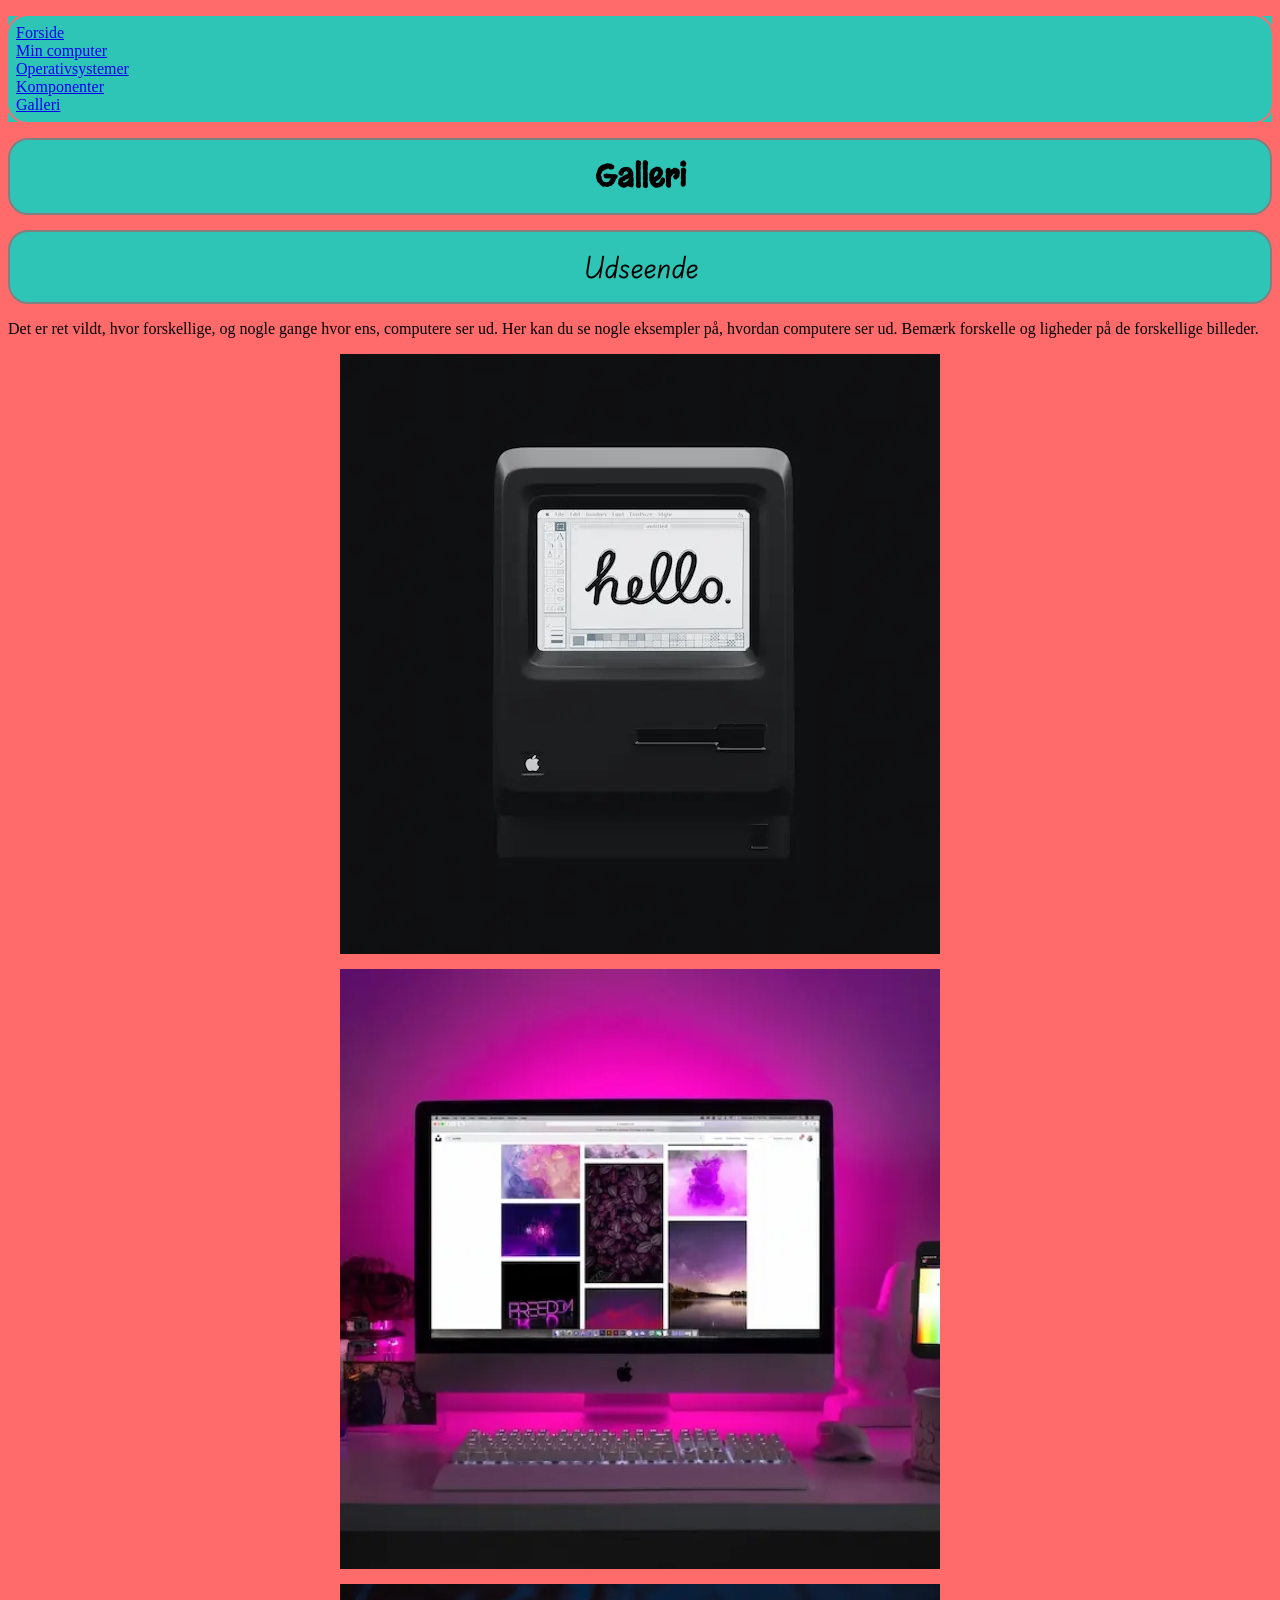
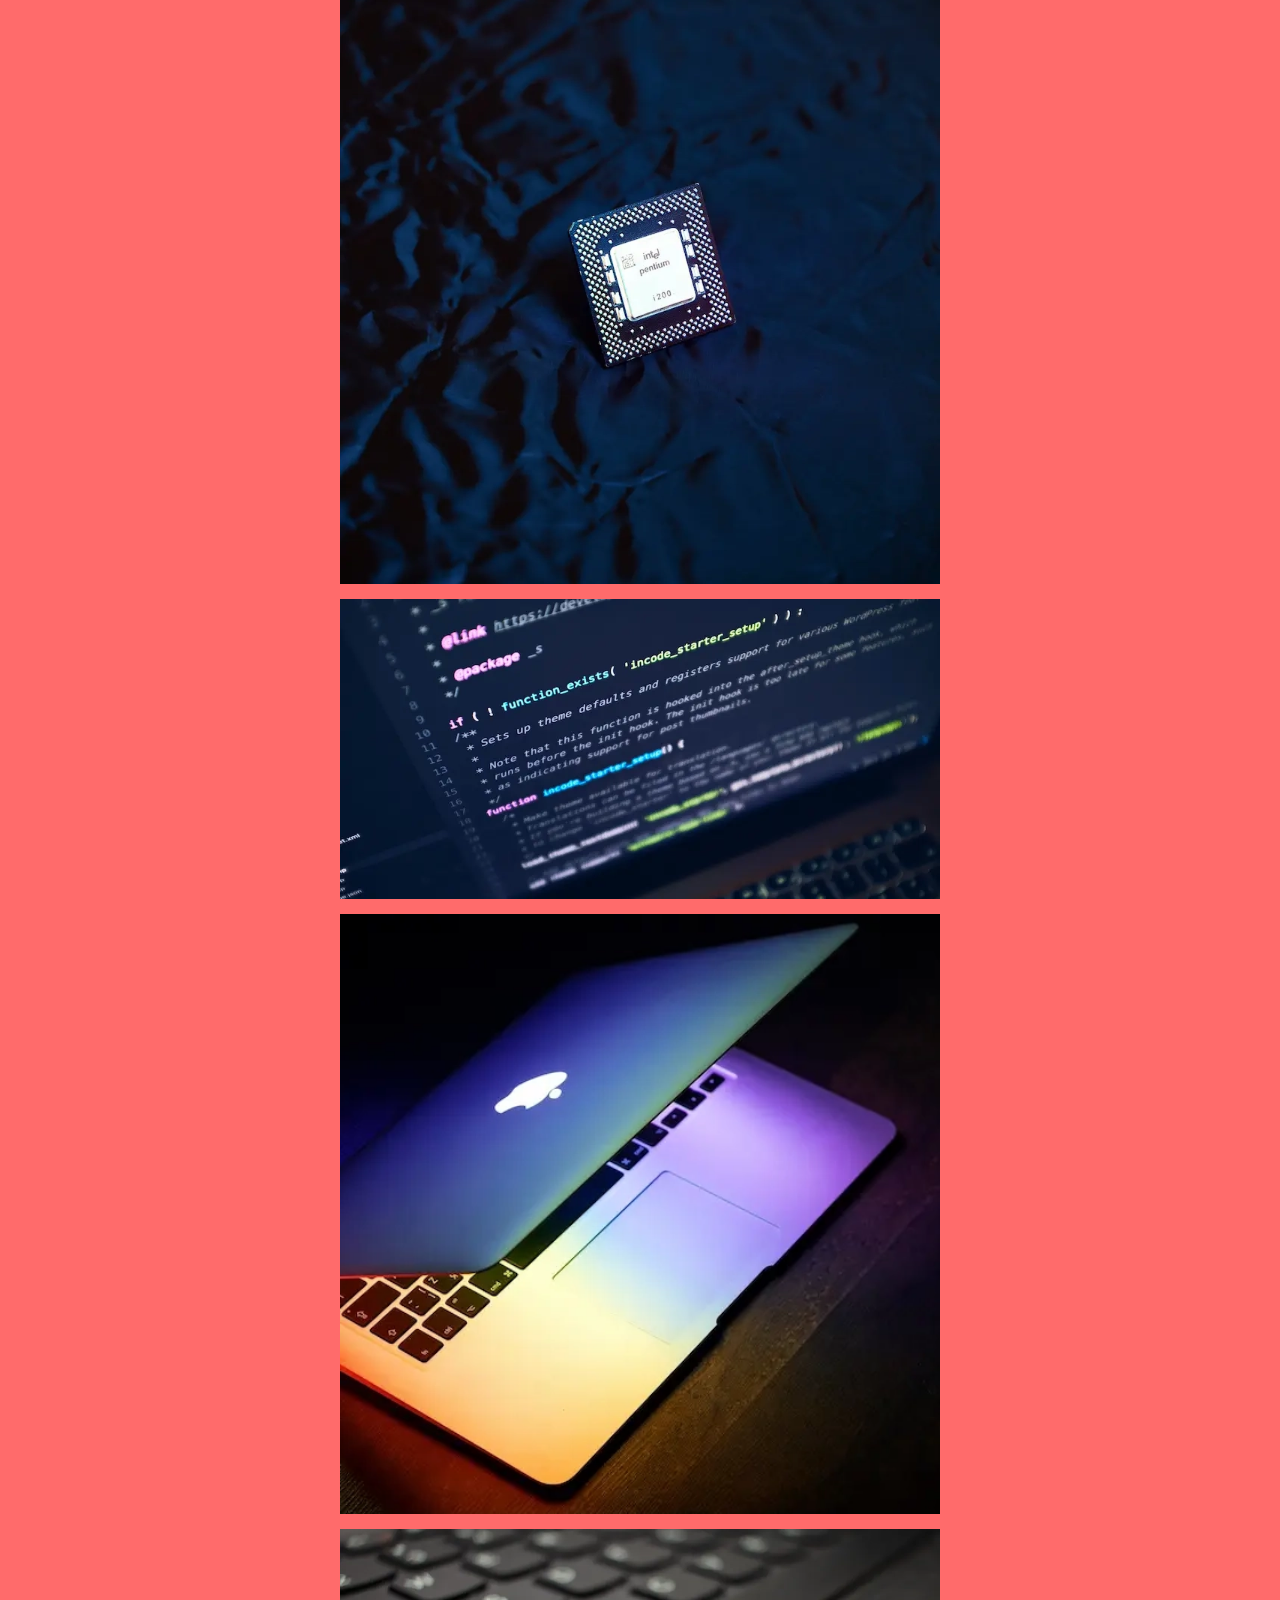
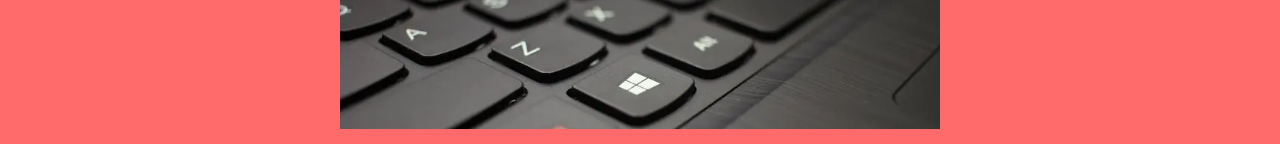
==== galleri.html @ 172805dd "Add files via upload" ====
<!doctype html>
<html lang="da">
  <head>
    <meta charset="UTF-8" />
    <meta name="viewport" content="width=device-width, initial-scale=1.0" />
    <meta name="robots" content="noindex" />
    <link rel="stylesheet" href="style.css" />
    <title>Galleri</title>
  </head>
  <body>
    <header>
      <nav>
        <ul>
          <li><a href="index.html">Forside</a></li>
          <li><a href="min_computer.html">Min computer</a></li>
          <li><a href="operativsystemer.html">Operativsystemer</a></li>
          <li><a href="komponenter.html">Komponenter</a></li>
          <li><a href="galleri.html">Galleri</a></li>
        </ul>
      </nav>
    </header>
    <main>
      <h1>Galleri</h1>
      <h2>Udseende</h2>
      <p>Det er ret vildt, hvor forskellige, og nogle gange hvor ens, computere ser ud. Her kan du se nogle eksempler på, hvordan computere ser ud. Bemærk forskelle og ligheder på de forskellige billeder.</p>
      <img src="Assets/imgs/galleri/apple-84.webp" alt="en apple-84 med teksten hello" />
      <img src="Assets/imgs/galleri/desktop-setup.webp" alt="et desktop-setup på en stationær Macbook" />
      <img src="Assets/imgs/galleri/intel-chip.webp" alt="en intel chip til computere" />
      <img src="Assets/imgs/galleri/code.webp" alt="Kodning på en computer skræm set tæt på." />
      <img src="Assets/imgs/galleri/macbook.webp" alt="en halvlukket Macbook" />
      <img src="Assets/imgs/galleri/keyboard.webp" alt="et tæt på billede af en computer Keyboard" />
    </main>
    <footer></footer>
  </body>
</html>
---- style.css ----
img {
  width: 500px;
  height: auto;
}
img {
  display: block;
  width: 100%;
  max-width: 600px;
  height: auto;
  margin: 15px auto;
}
@font-face {
  font-family: newfont;
  src: url(./fonts/PlaywriteNZBasic-Thin.woff2);
}
h2,
h3 {
  font-family: newfont;
}
@font-face {
  font-family: Margine;
  src: url(./fonts/Margarine-Regular.woff2);
}
h1 {
  font-family: Margine;
}
h1,
h2,
h3 {
  border: 2px solid gray;
  padding: 15px;
  margin: 15px 0;
  border-radius: 20px;
}
header,
h1,
h2,
h3 {
  background-color: #2ec4b6;
}
body {
  background-color: #ff6b6b;
}
nav ul {
  list-style: none;
  padding: 0.5rem;
  outline: 2px solid #ff6b6b;
  border-radius: 20px;
}

h1,
h2,
h3 {
  text-align: center;
}
p {
  text-align: left;
}
.cta-button {
  background-color: white;
  color: black;
  padding: 10px 16px;
  margin: 1em;
  border-radius: 70px;
  display: inline-block;
  text-decoration: none;
  border: 5px double black;
}

.cta-button:hover {
  color: white;
  background-color: black;
}
p {
  text-wrap: balance;
}
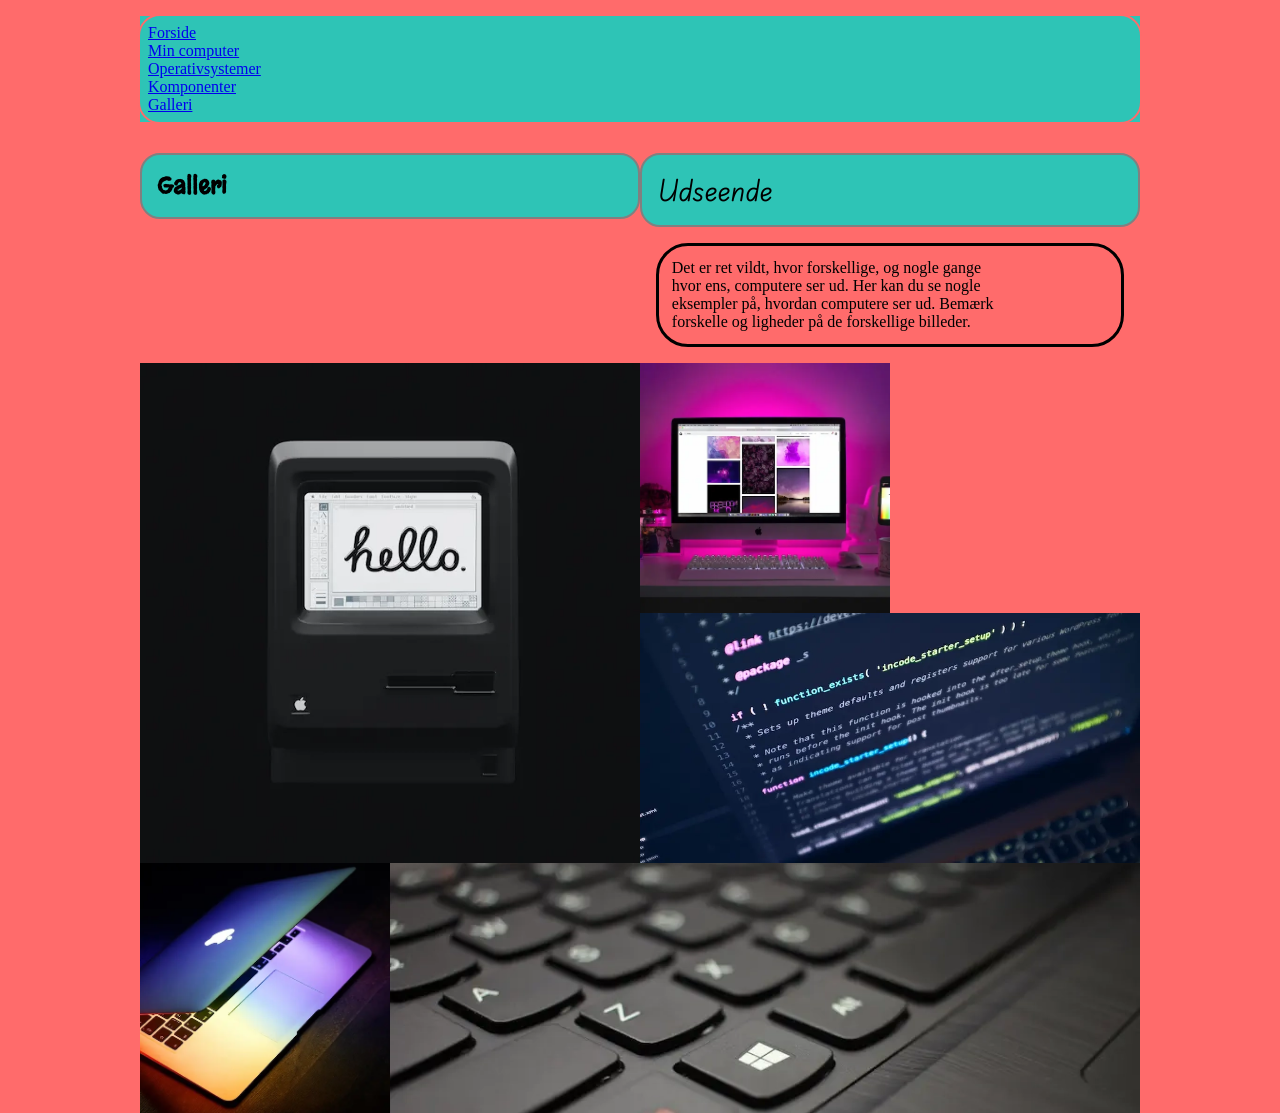
==== commit f7f3f53c: "Add files via upload" ====
--- a/galleri.html
+++ b/galleri.html
@@ -4,7 +4,8 @@
     <meta charset="UTF-8" />
     <meta name="viewport" content="width=device-width, initial-scale=1.0" />
     <meta name="robots" content="noindex" />
-    <link rel="stylesheet" href="style.css" />
+    <link rel="stylesheet" href="css/general.css" />
+    <link rel="stylesheet" href="css/layout.css" />
     <title>Galleri</title>
   </head>
   <body>
@@ -20,15 +21,23 @@
       </nav>
     </header>
     <main>
-      <h1>Galleri</h1>
-      <h2>Udseende</h2>
-      <p>Det er ret vildt, hvor forskellige, og nogle gange hvor ens, computere ser ud. Her kan du se nogle eksempler på, hvordan computere ser ud. Bemærk forskelle og ligheder på de forskellige billeder.</p>
-      <img src="Assets/imgs/galleri/apple-84.webp" alt="en apple-84 med teksten hello" />
-      <img src="Assets/imgs/galleri/desktop-setup.webp" alt="et desktop-setup på en stationær Macbook" />
-      <img src="Assets/imgs/galleri/intel-chip.webp" alt="en intel chip til computere" />
-      <img src="Assets/imgs/galleri/code.webp" alt="Kodning på en computer skræm set tæt på." />
-      <img src="Assets/imgs/galleri/macbook.webp" alt="en halvlukket Macbook" />
-      <img src="Assets/imgs/galleri/keyboard.webp" alt="et tæt på billede af en computer Keyboard" />
+      <section class="grid_1-1">
+        <h1 class="speciel">Galleri</h1>
+        <div>
+          <h2 class="bred">Udseende</h2>
+          <p>Det er ret vildt, hvor forskellige, og nogle gange hvor ens, computere ser ud. Her kan du se nogle eksempler på, hvordan computere ser ud. Bemærk forskelle og ligheder på de forskellige billeder.</p>
+        </div>
+      </section>
+      <section class="grid_1-1-1-1">
+        <img src="Assets/imgs/galleri/apple-84.webp" alt="en apple-84 med teksten hello" class="img1" />
+        <div class="billedegrid">
+          <img src="Assets/imgs/galleri/desktop-setup.webp" alt="et desktop-setup på en stationær Macbook" class="img2" />
+          <img src="Assets/imgs/galleri/intel-chip.webp" alt="en intel chip til computere" class="img3" />
+        </div>
+        <img src="Assets/imgs/galleri/code.webp" alt="Kodning på en computer skræm set tæt på." class="img4" />
+        <img src="Assets/imgs/galleri/macbook.webp" alt="en halvlukket Macbook" class="img5" />
+        <img src="Assets/imgs/galleri/keyboard.webp" alt="et tæt på billede af en computer Keyboard" class="img6" />
+      </section>
     </main>
     <footer></footer>
   </body>
--- a/css/general.css
+++ b/css/general.css
@@ -0,0 +1,72 @@
+img {
+  max-width: 100%;
+}
+@font-face {
+  font-family: newfont;
+  src: url(../fonts/PlaywriteNZBasic-Thin.woff2);
+}
+h2,
+h3 {
+  font-family: newfont;
+}
+@font-face {
+  font-family: Margine;
+  src: url(../fonts/Margarine-Regular.woff2);
+}
+h1 {
+  font-family: Margine;
+}
+h1,
+h2,
+h3 {
+  border: 2px solid gray;
+  padding: 15px;
+  margin: 15px 0;
+  border-radius: 20px;
+}
+header,
+h1,
+h2,
+h3 {
+  background-color: #2ec4b6;
+}
+body {
+  background-color: #ff6b6b;
+  max-width: 1000px;
+  margin: 0 auto;
+}
+nav ul {
+  list-style: none;
+  padding: 0.5rem;
+  outline: 2px solid #ff6b6b;
+  border-radius: 20px;
+}
+
+.cta-button {
+  background-color: white;
+  color: black;
+  padding: 10px 16px;
+  margin: 1em;
+  border-radius: 70px;
+  display: inline-block;
+  text-decoration: none;
+  border: 5px double black;
+  width: max-content;
+  height: max-content;
+}
+.speciel {
+  height: max-content;
+}
+
+.cta-button:hover {
+  color: white;
+  background-color: black;
+}
+
+p {
+  text-wrap: balance;
+  padding: 0.8rem;
+  margin: 1em;
+  border: solid black;
+  border-radius: 2rem;
+}
--- a/css/layout.css
+++ b/css/layout.css
@@ -0,0 +1,95 @@
+.billedegrid {
+  display: grid;
+  grid-template-columns: 1fr 1fr;
+}
+@media (min-width: 800px) {
+  .grid_2-1 {
+    display: grid;
+    grid-template-columns: 2fr 1fr;
+  }
+
+  .grid_1-1 {
+    display: grid;
+    grid-template-columns: 1fr 1fr;
+  }
+
+  h1 {
+    grid-column: -1 / 1;
+  }
+  .Billede1 {
+    grid-column: -1 / 2;
+    grid-row: 1 / 3;
+  }
+  .Billede2 {
+    grid-column: 1 / 2;
+    grid-row: 1 / 4;
+  }
+  h2 {
+    grid-column: -1 / 2;
+    height: max-content;
+  }
+  .grid_5-3 {
+    display: grid;
+    grid-template-columns: 5fr 3fr;
+  }
+
+  .grid_2-3 {
+    display: grid;
+    grid-template-columns: 2fr 3fr;
+  }
+
+  .grid_3-2 {
+    display: grid;
+    grid-template-columns: 3fr 2fr;
+    grid-column: 1 / 2;
+    grid-row: 2 / 3;
+  }
+  .grid_1-1-1 {
+    display: grid;
+    grid-template-columns: 1fr 1fr 1fr;
+  }
+  .speciel {
+    grid-column: 1 /2;
+  }
+  .order {
+    order: -1;
+  }
+
+  .grid_1-1-1-1 {
+    display: grid;
+    grid-template-columns: 1fr 1fr 1fr 1fr;
+  }
+
+  .img1 {
+    grid-column: 1 / 3;
+    grid-row: 1 / 4;
+  }
+
+  .img2 {
+    grid-column: 3 / 4;
+    grid-row: 1 / 2;
+  }
+
+  .img4 {
+    grid-column: 3 / 5;
+    grid-row: 2 / 4;
+  }
+
+  .img5 {
+    grid-column: 1 / 2;
+  }
+
+  .img6 {
+    grid-row: 4 / 6;
+    grid-column: -1 / -4;
+  }
+  .bred {
+    max-width: 65ch;
+  }
+
+  .flex_col {
+    display: flex;
+    flex-direction: column;
+    justify-content: space-between;
+  }
+}
